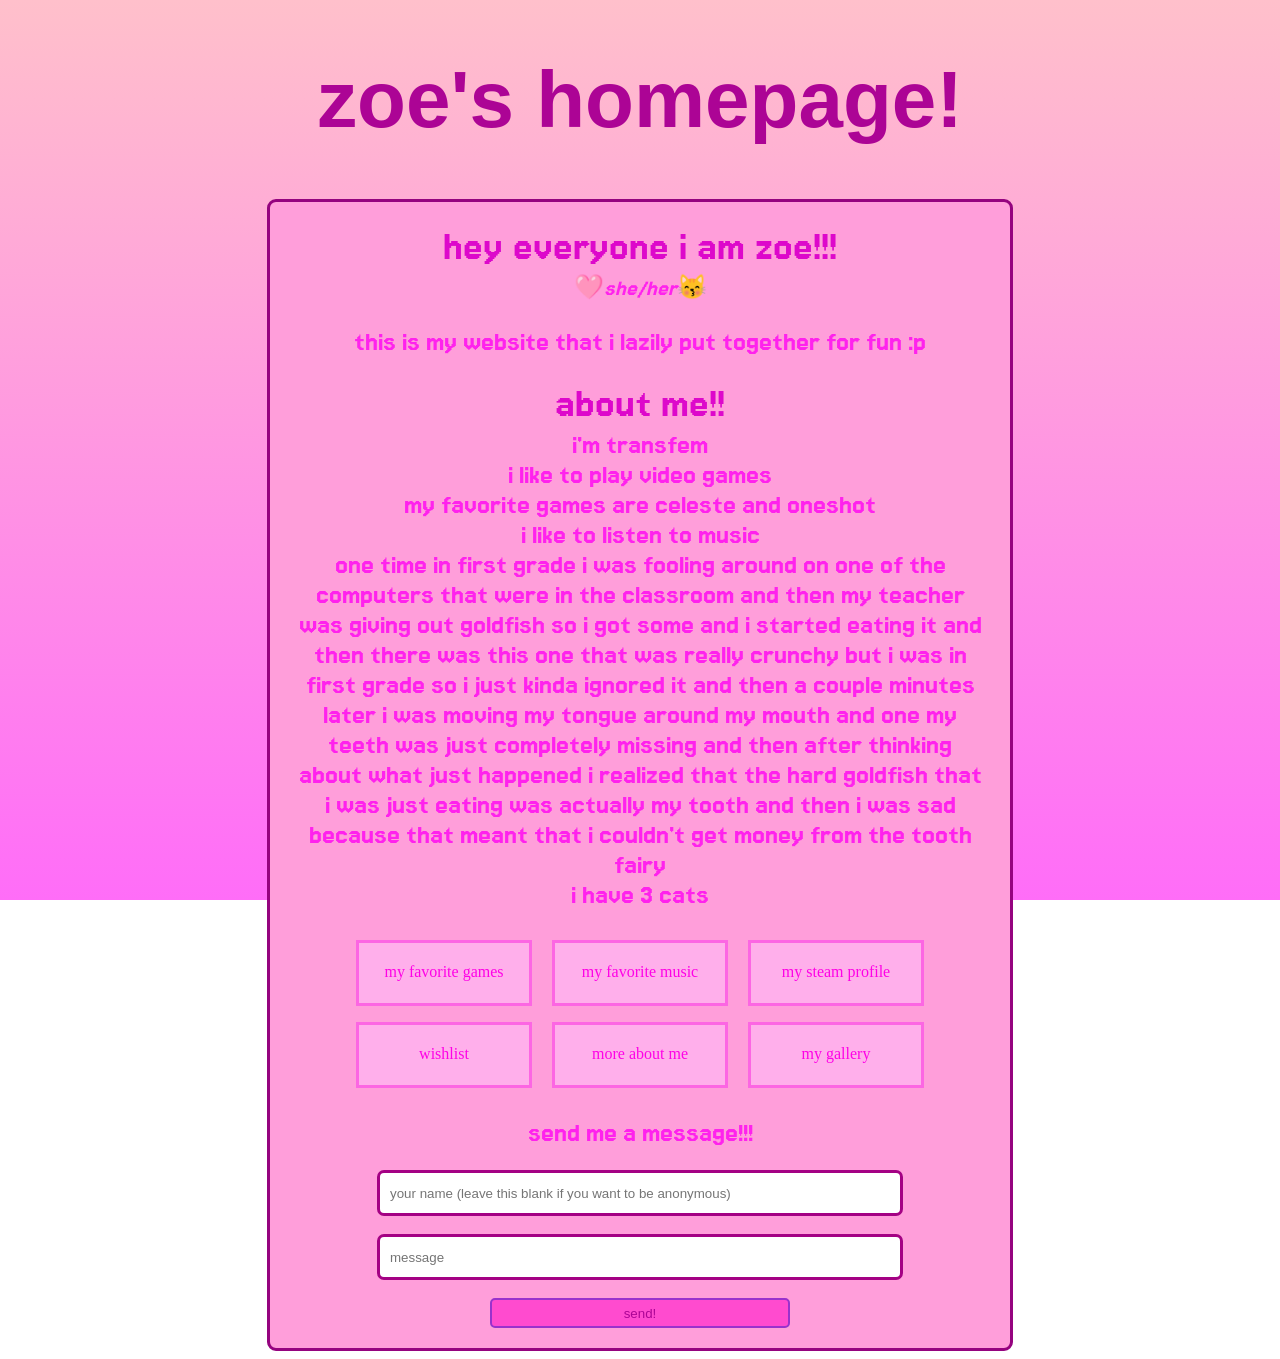
==== index.html @ c932e7d3 "Add files via upload" ====
<!DOCTYPE html>
<html lang="en">
<head>
    <meta charset="UTF-8">
    <meta name="viewport" content="width=device-width, initial-scale=1.0">
    <title>where is zoe?</title>
    <link rel = "stylesheet" href = "stylesheet.css">
    <script src = "app.js" defer></script>
</head>
<body>
    <h1>zoe's homepage!</h1>
    <div style="display:flex; justify-content: center;">
        <div id = "mainBox">          
            <h2>hey everyone i am zoe!!!</h2>
            <p style = "font-size:18pt">🩷<i>she/her</i>😽</p>
            <br>
            <p>this is my website that i lazily put together for fun :p</p>
            <br>
            <h2>about me!!</h2>
            <p>i'm transfem<br>i like to play video games<br>my favorite games are celeste and oneshot<br>i like to listen to music<br>one time in first grade i was fooling around on one of the computers that were in the classroom and then my teacher was giving out goldfish so i got some and i started eating it and then there was this one that was really crunchy but i was in first grade so i just kinda ignored it and then a couple minutes later i was moving my tongue around my mouth and one my teeth was just completely missing and then after thinking about what just happened i realized that the hard goldfish that i was just eating was actually my tooth and then i was sad because that meant that i couldn't get money from the tooth fairy<br>i have 3 cats</p>
            <br>
            <div style="display:flex; justify-content: center; flex-wrap: wrap;">
                <div class = "itemBox"><a href = "coming_soon.html">my favorite games</a></div>
                <div class = "itemBox"><a href = "coming_soon.html">my favorite music</a></div>
                <div class = "itemBox"><a href = "https://steamcommunity.com/id/zoe418/">my steam profile</a></div>
                <div class = "itemBox"><a href = "coming_soon.html">wishlist</a></div>
                <div class = "itemBox"><a href = "coming_soon.html">more about me</a></div>
                <div class = "itemBox"><a href = "coming_soon.html">my gallery</a></div>
            </div>
            <br>
            <p>send me a message!!!</p>
            <br>
            <form action="https://formsubmit.co/b71a3e1902ba907029feb46c43468196" method="POST" style="text-align: center;">
                <input type="hidden" name="_captcha" value="false">
                <input type="hidden" name="_next" value="https://zoe4188.github.io/website/">
                <input type="text" name="author" placeholder="your name (leave this blank if you want to be anonymous)">
                <br> 
                <br>        
                <input type="text" required name="message" placeholder = "message"></input>
                <br> 
                <br>
                <input type="submit" value="send!">
            </form>
        </div>
    </div>
    </body>
</html>
---- stylesheet.css ----
@import url('https://fonts.googleapis.com/css2?family=Jersey+15&display=swap');
@font-face {
    src: url(resources/PixelGame.otf);
    font-family: pixelgame;
}

body {
    background-image: linear-gradient(to bottom,pink, rgb(255, 109, 248));
    background-attachment: fixed;
    width: 900px;
    position: relative;
    margin-left: auto;
    margin-right: auto;
}

p {
    color:rgb(255, 34, 237);
    font-family: "Jersey 15", sans-serif;
    font-weight: 400;
    text-align: center;
    font-size: 22pt;
    margin: 4px;
}

h2 {
    color:rgb(221, 8, 203);
    font-family: "Jersey 15", sans-serif;
    font-weight: 400;
    text-align: center;
    font-size: 33pt;
    margin: 3px;
}

h1 {
    font-size: 500%;
    font-family: "pixelgame", sans-serif;
    color:rgb(172, 4, 149);
    text-align: center;
    white-space: nowrap;
}

a {
    text-decoration: none;
    color:rgb(255, 1, 230)
}

a:hover {
    color:rgb(136, 0, 255)
}

input[type="text"] {
    border-width: 3px;
    border-color: rgb(164, 1, 132);
    background-color: #ffffff;
    border-style: solid;
    border-radius: 7px;
    height: 20px; 
    width: 500px;
    color:rgb(149, 3, 127);
    padding: 10px;
}

input[type="submit"] {
    height: 30px; width: 300px;
    color:rgb(172, 4, 149);
    background-color: rgb(255, 75, 207);
    border-color: darkorchid;
    border-style: solid;
    border-radius: 5px;
}

.itemBox {
    display:flex;
    justify-content: center;
    height: 20px;
    width: 130px;
    padding: 20px;
    border: 3px solid rgb(252, 102, 227);
    background-color: rgb(255, 175, 235);
    text-align: center;
    justify-content: center;
    margin:8px 10px;
    position: relative;
}

#mainBox {
    padding:20px;
    background-color: rgb(255, 158, 218);
    border-style: solid;
    border-color: rgb(149, 3, 127);
    border-radius: 9px;
    margin-left: 100px;
    margin-right: 100px;
    max-width: 700px;
    min-width: 700px;
}
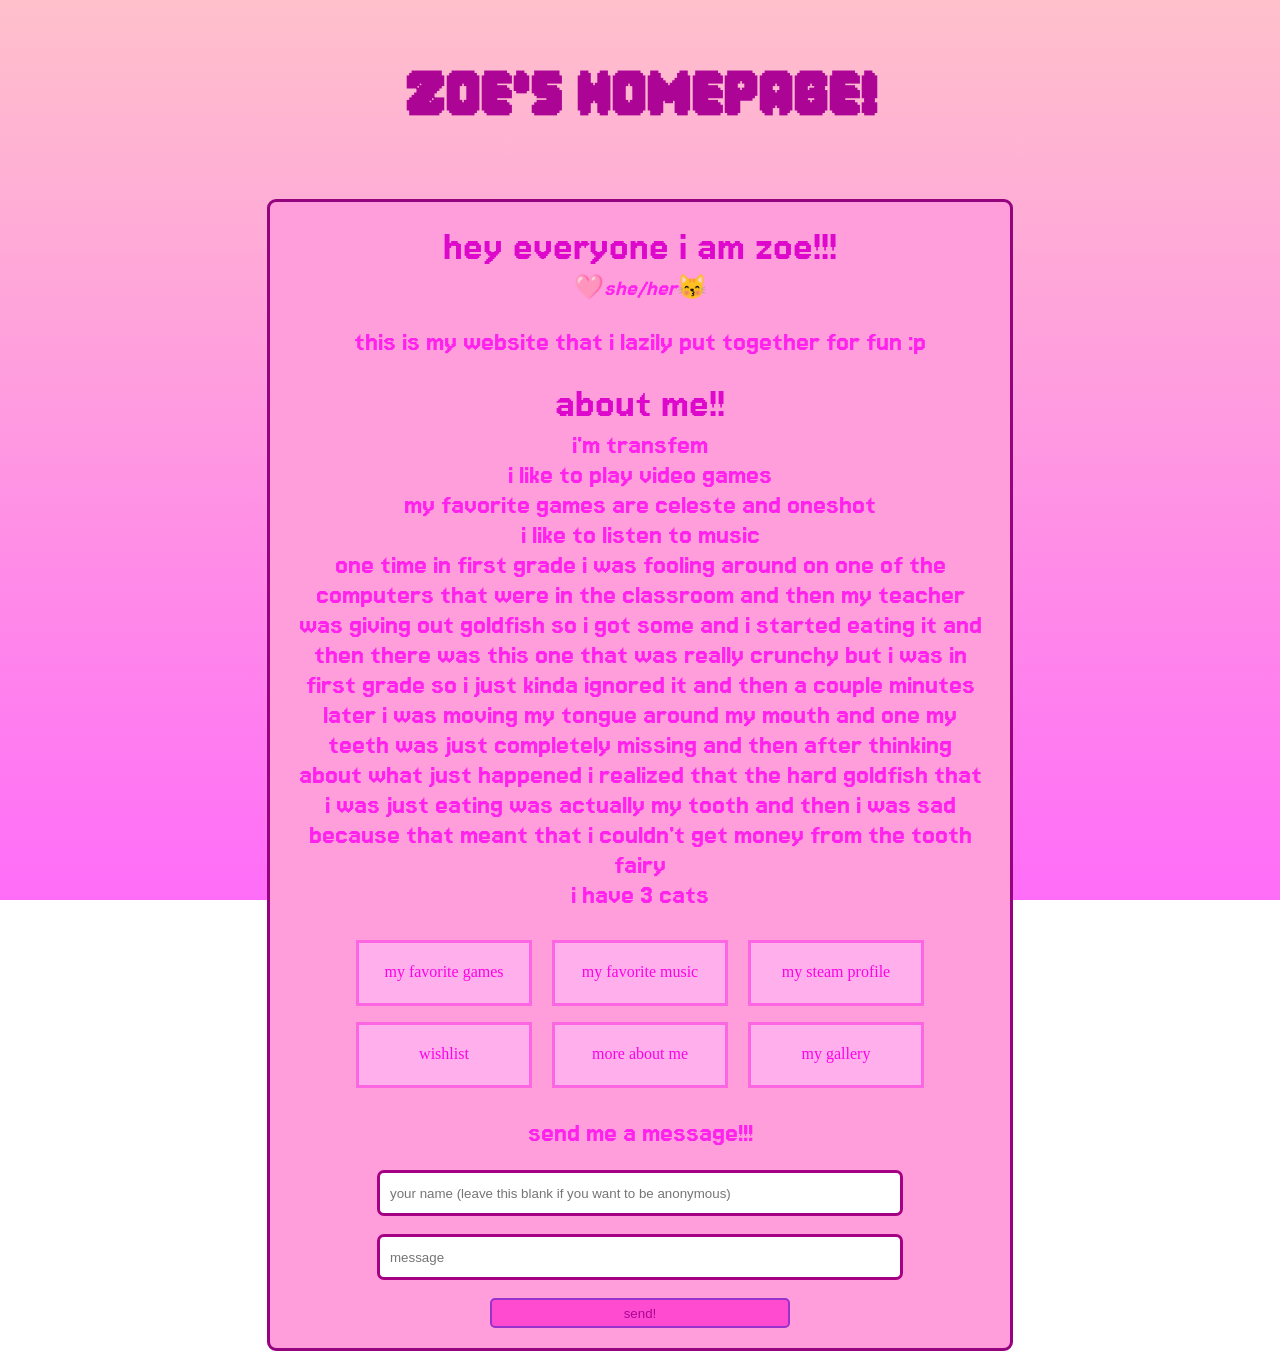
==== commit 8ec90a1c: "Add files via upload" ====
--- a/index.html
+++ b/index.html
@@ -32,7 +32,7 @@
             <br>
             <form action="https://formsubmit.co/b71a3e1902ba907029feb46c43468196" method="POST" style="text-align: center;">
                 <input type="hidden" name="_captcha" value="false">
-                <input type="hidden" name="_next" value="https://zoe4188.github.io/website/">
+                <input type="hidden" name="_next" value="https://whereiszoe.com">
                 <input type="text" name="author" placeholder="your name (leave this blank if you want to be anonymous)">
                 <br> 
                 <br>        
